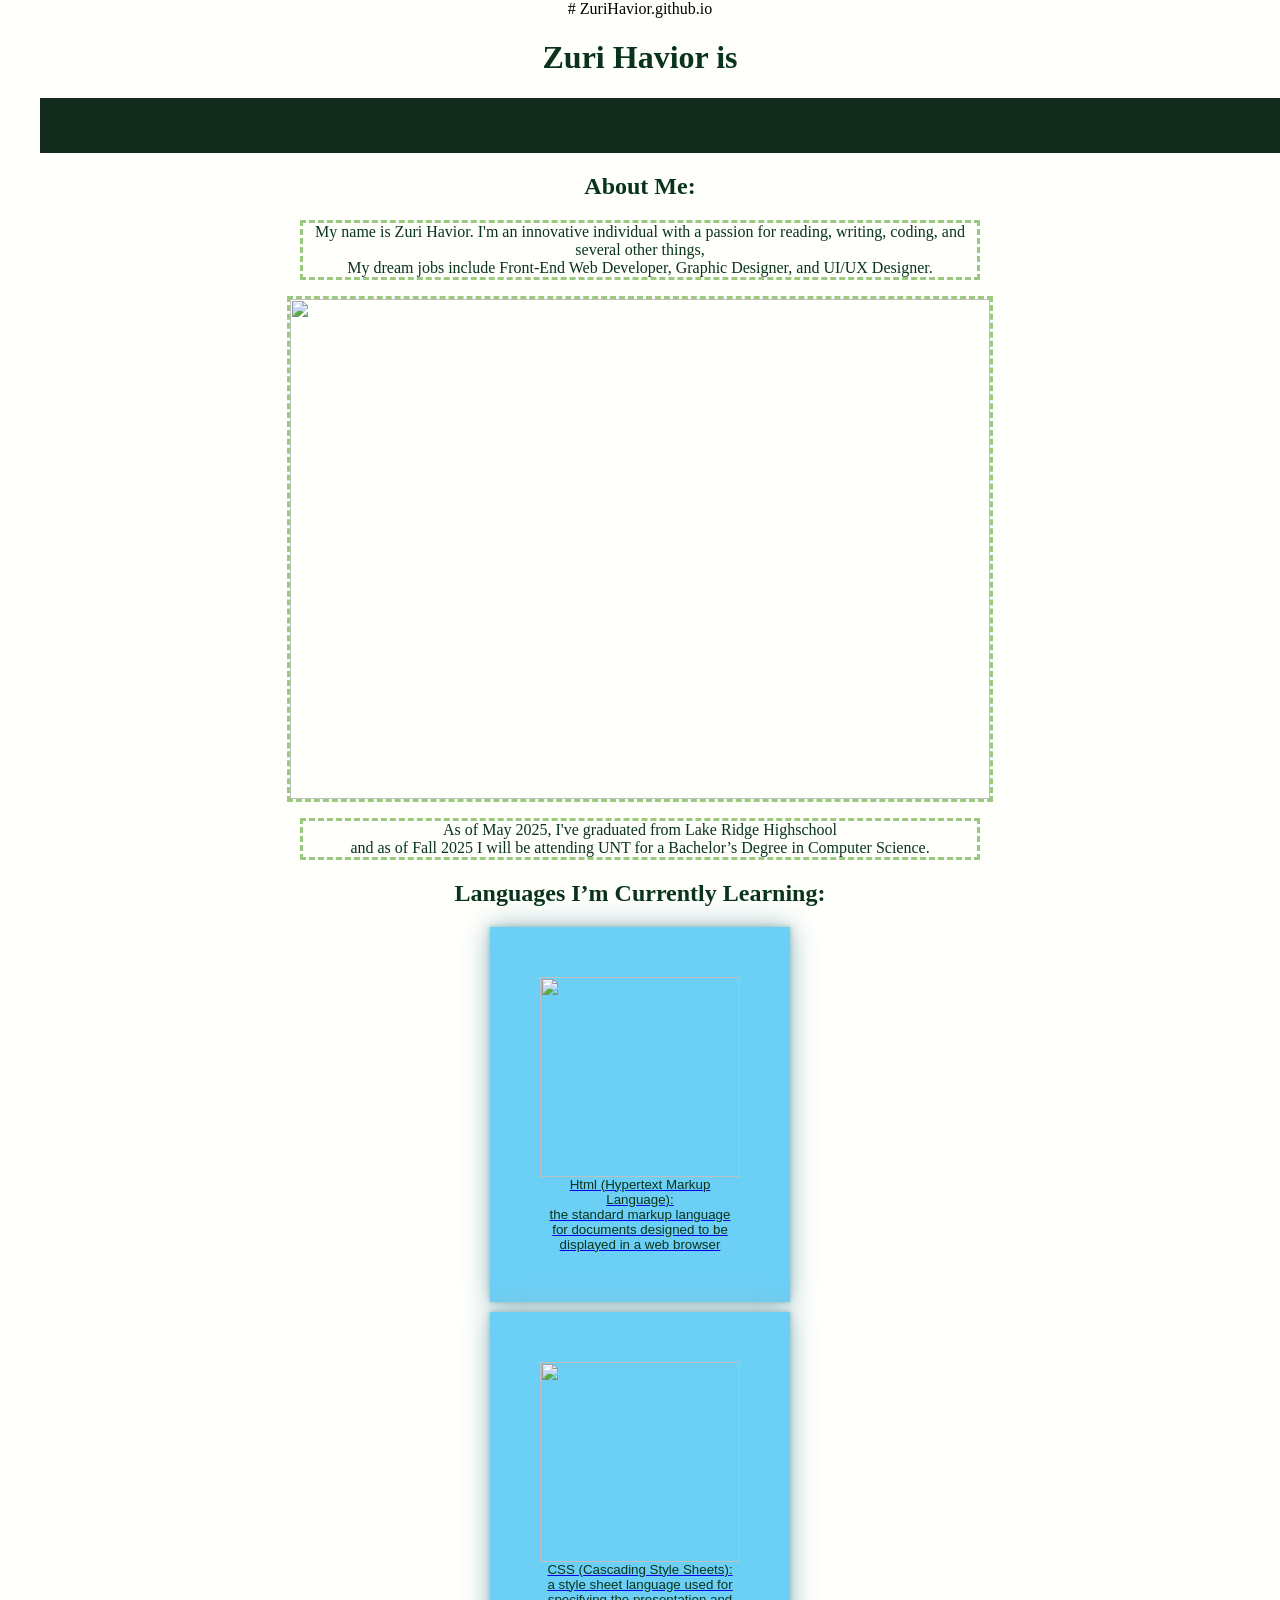
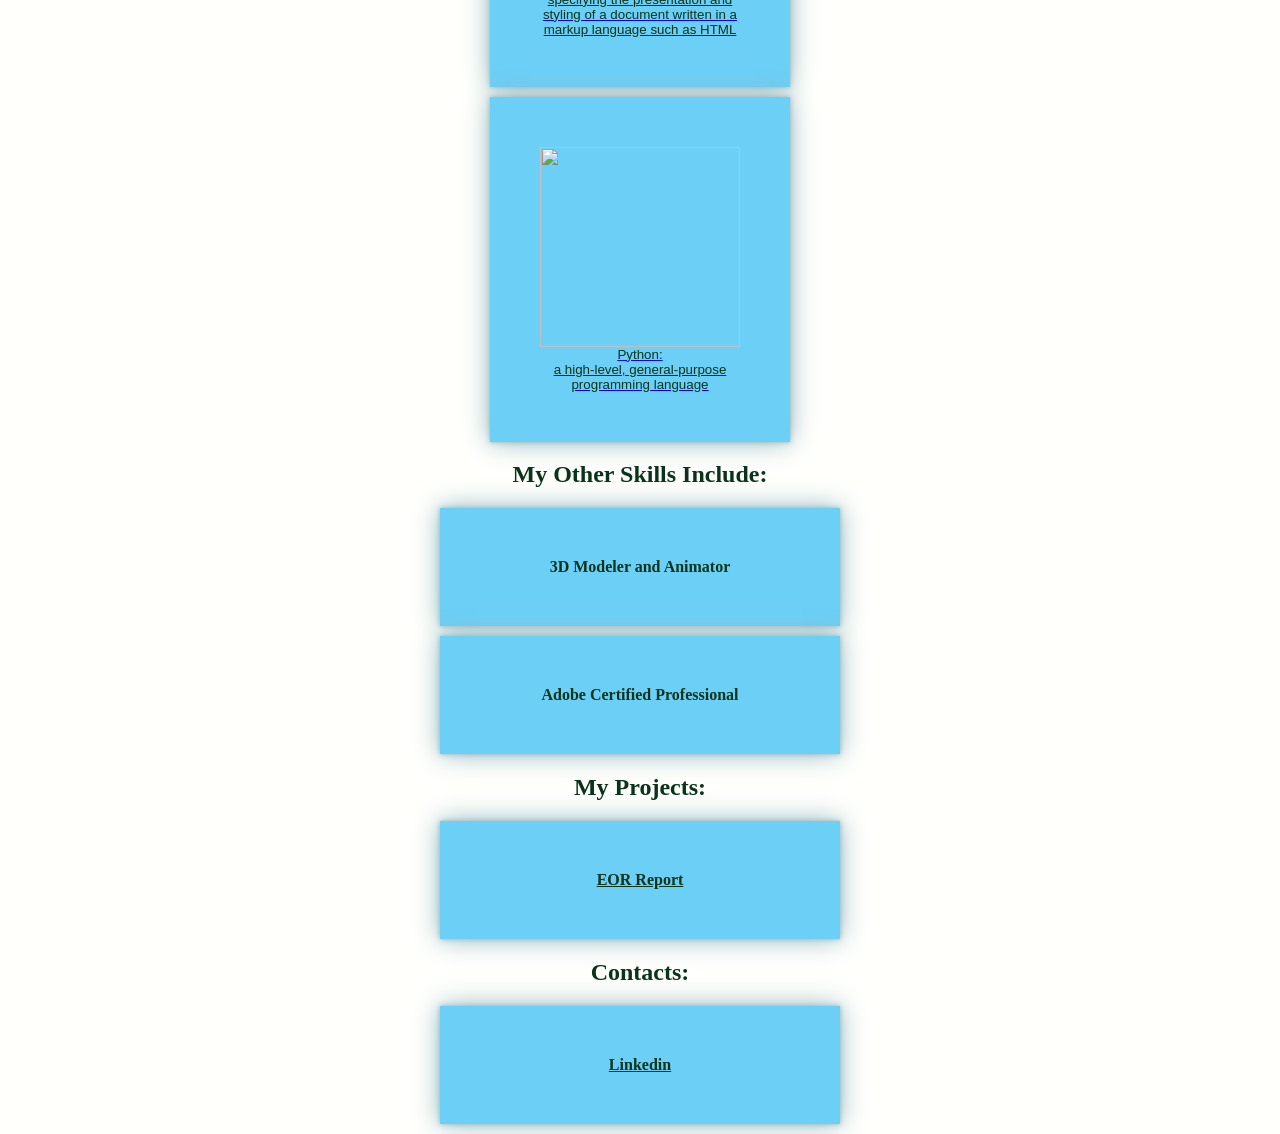
==== index.html @ 2d07146f "Update styles and text colors in index.html" ====
# ZuriHavior.github.io
<!DOCTYPE HTML>
<html>
<head>
    <link rel="stylesheet"  type="text/css" href="StyleSheet1.css"/>
</head>
<body style="background-color: #FFFFFC;">
    <h1 style="color: #09341B; ">Zuri Havior is </h1>
    <section>
        <ul>
            <li>Creative</li>
            <li>Hardworking</li>
            <li>Curious</li>
            <li>A Dreamer</li>
        </ul>
        <h2 style="color: #09341B; ">About Me:</h2>
        <p class=double style="color: #09341B;"> My name is Zuri Havior. I'm an innovative individual with a passion for reading, writing, coding, and several other things,<br>My dream jobs include Front-End Web Developer, Graphic Designer, and UI/UX Designer.</br></p>
        <img src="https://5starassets.blob.core.windows.net/article-photos/2630222/44ba7af4-4c3d-4c44-bfd7-cfc8f2925dbb_640x480.jpg" width="700" height="500" style="border: 3px dashed #9CC97F; " />
        <p class="double" style="color: #09341B;"> As of May 2025, I've graduated from Lake Ridge Highschool<br>and as of Fall 2025 I will be attending UNT for a Bachelor’s Degree in Computer Science.<br /> </p>
        <h2 style="color: #09341B; ">Languages I’m Currently Learning:</h2>
        <style>
            button {
                background-color: #6CCFF6;
                width: 300px;
                border: 15px;
                padding: 50px;
                margin: auto;
                margin-bottom: 10px;
                display: block;
            }
        </style>
        <style>
            h4 {
                background-color: #6CCFF6;
                width: 300px;
                border: 15px;
                padding: 50px;
                margin: auto;
                margin-bottom: 10px;
            }
        </style>
        <a href="https://html.com/"><button style="color: #09341B"><img src="https://th.bing.com/th/id/OIP.gXi6fGKReovWKXweUEBNqQHaHa?rs=1&pid=ImgDetMain" width="200" height="200" /><br>Html (Hypertext Markup Language):<br>the standard markup language for documents designed to be displayed in a web browser</button></a>
        <a href="https://html.com/css/"><button style="color: #09341B"><img src="https://www.lzzet.com/api/static/image/impression/css.svg" width="200" height="200" /><br>CSS (Cascading Style Sheets):<br> a style sheet language used for specifying the presentation and styling of a document written in a markup language such as HTML</button></a>
        <a href="https://www.python.org/"><button style="color: #09341B"><img src="https://th.bing.com/th/id/OIP.xePC9eCXE-p7xCpCMUAaFgHaHa?rs=1&pid=ImgDetMain" width="200" height="200" /><br>Python:<br>a high-level, general-purpose programming language</button></a>
        <h2 style="color: #09341B">My Other Skills Include:</h2>
        <h4 style="color: #09341B">3D Modeler and Animator</h4>
        <h4 style="color:#09341B">Adobe Certified Professional</h4>
        <h2 style="color: #09341B;">My Projects:</h2>
        <a href="https://docs.google.com/document/d/1cl4F46m_iaL6CaQ07avzF_dRV4SjLQaTM3N-LQgCbbc/edit?usp=sharing"<button style="color: #09341B"><h4>EOR Report</h4></button></a>
        <h2 style=" color: #09341B;">Contacts:</h2>
        <a href="https://www.linkedin.com/in/zuri-havior-923720377/"<button style="color: #09341B"><h4>Linkedin</h4></button></a>
    </section>
</body>
</html>
---- StyleSheet1.css ----
/*Typing Animation*/
ul {
    list-style: none;
    height: 55px;
    overflow: hidden;
}

    ul li {
        color: #9CC97F;
        font-size: 50px;
        position: relative;
        top: 0;
        margin: 0;
        animation: scrolling 8s steps(4) infinite;
    }

        ul li:nth-child(1) {
            color: #90B7BF
        }

        ul li:nth-child(2) {
            color: #90B7BF
        }

        ul li:nth-child(3) {
            color: #90B7BF
        }

        ul li:nth-child(4) {
            color: #90B7BF
        }

        ul li::after {
            content: '';
            position: absolute;
            width: 100%;
            height: 100%;
            left: 0;
            background-color: #122B1D;
            border-left: 5px solid #122B1D;
            animation: typing 2s steps(100) infinite;
        }

@keyframes typing {
    100% {
        left: 100%;
        margin: 0 -40px 0 35px;
    }
}

@keyframes scrolling {
    100% {
        top: -240px;
    }
}
/*Glowing Button Animation*/
button {
    box-shadow: 0 0 5px #90B7BF, 0 0 25px #90B7BF;
}

    button:hover {
        box-shadow: 0 0 5px #90B7BF, 0 0 25px #90B7BF, 0 0 50px #90B7BF, 0 0 100px #90B7BF, 0 0 200px #90B7BF;
    }

h4 {
    box-shadow: 0 0 5px #90B7BF, 0 0 25px #90B7BF;
}

    h4:hover {
        box-shadow: 0 0 5px #90B7BF, 0 0 25px #90B7BF, 0 0 50px #90B7BF, 0 0 100px #90B7BF, 0 0 200px #90B7BF;
    }

/*Border*/
p.double {
    border-style: dashed;
    border-color: #9CC97F;
    margin-left: 300px;
    margin-right: 300px;
}


/*Other Stuff*/
html, body, style {
    height: 100%;
}

html {
    display: table;
    width: 100%;
}

body {
    display: table-cell;
    text-align: center;
    vertical-align: middle;
}
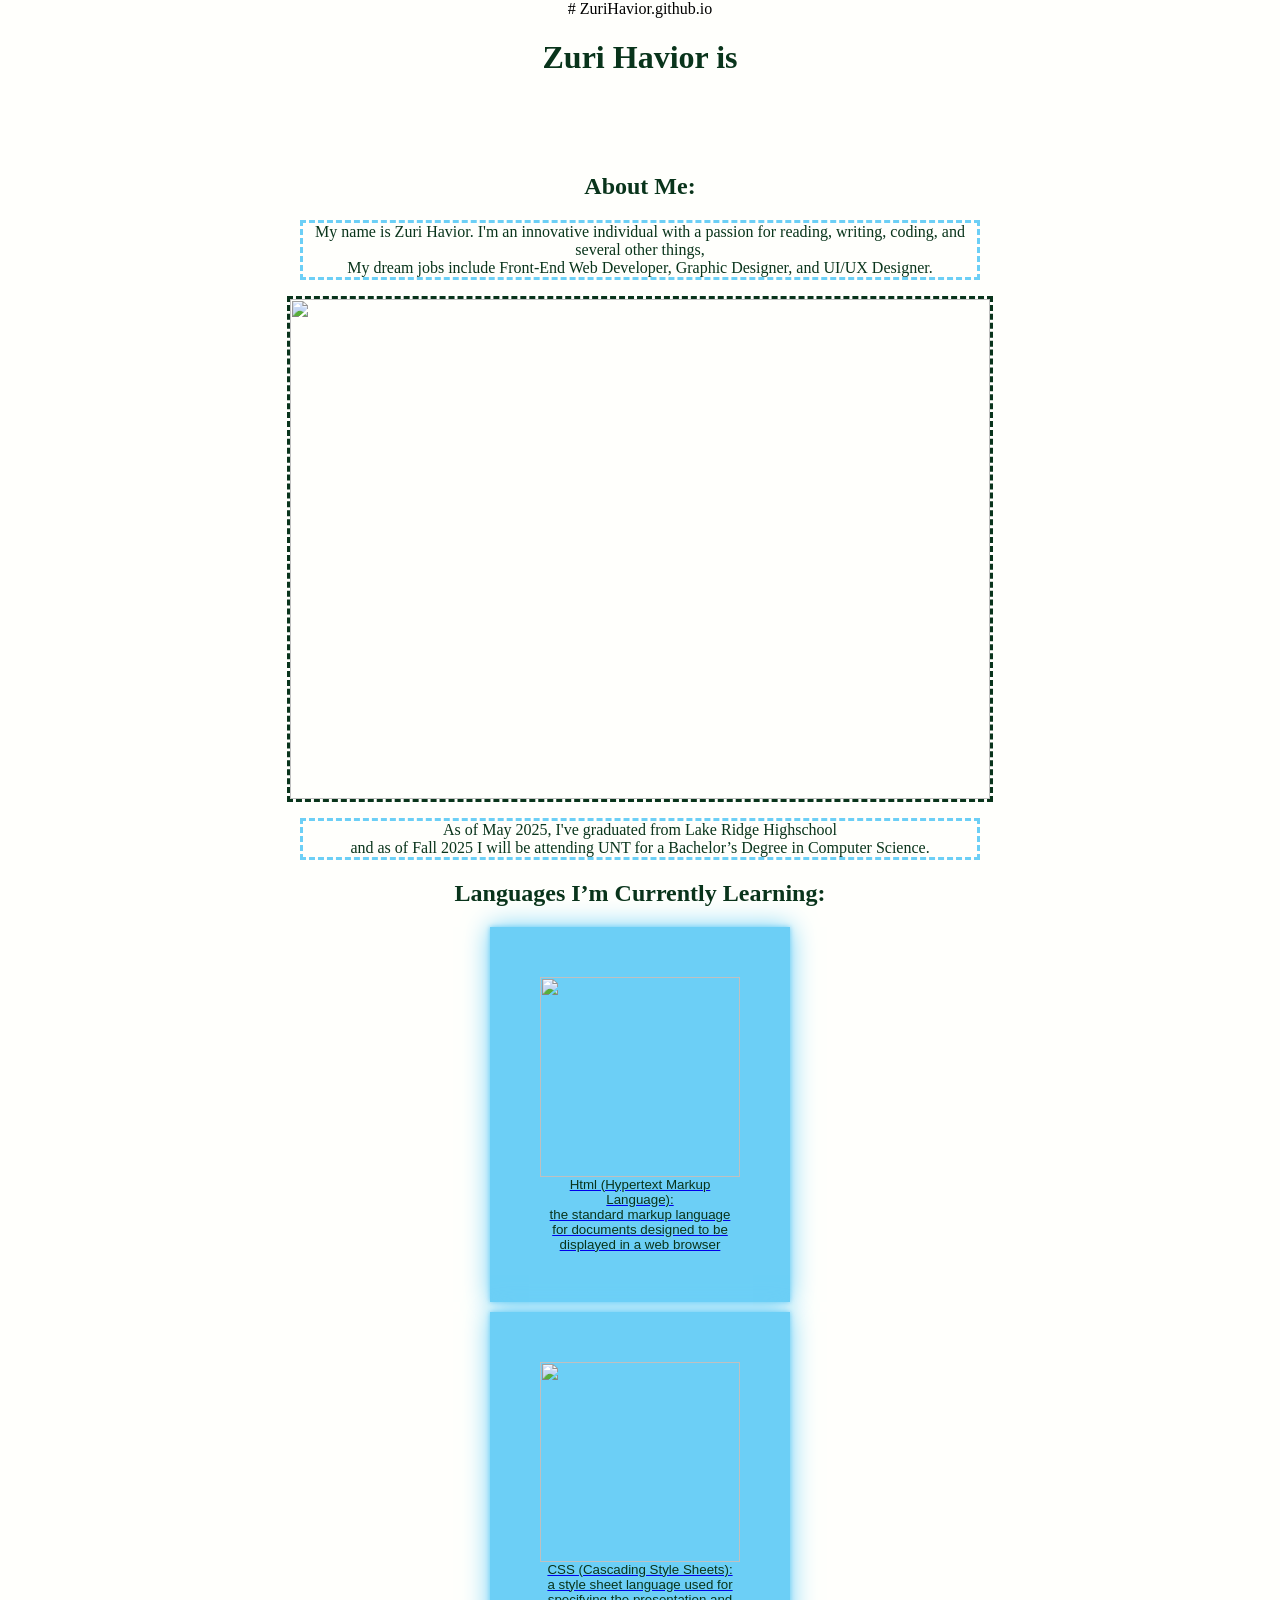
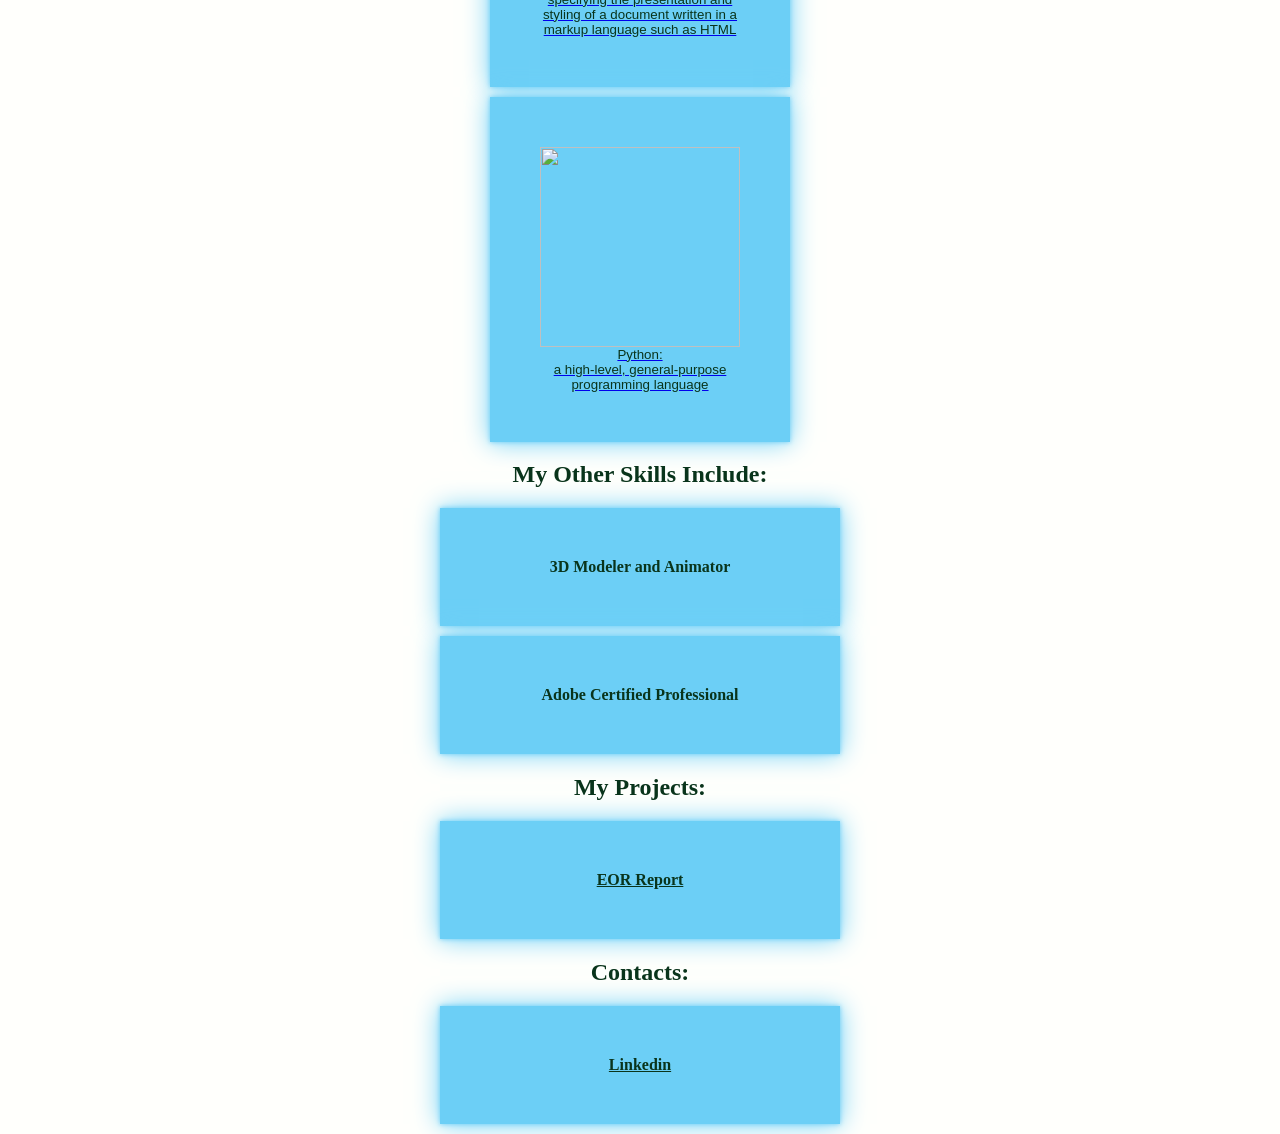
==== commit f3106983: "Change image border color to #09341B Updated image border color in index.html." ====
--- a/index.html
+++ b/index.html
@@ -15,7 +15,7 @@
         </ul>
         <h2 style="color: #09341B; ">About Me:</h2>
         <p class=double style="color: #09341B;"> My name is Zuri Havior. I'm an innovative individual with a passion for reading, writing, coding, and several other things,<br>My dream jobs include Front-End Web Developer, Graphic Designer, and UI/UX Designer.</br></p>
-        <img src="https://5starassets.blob.core.windows.net/article-photos/2630222/44ba7af4-4c3d-4c44-bfd7-cfc8f2925dbb_640x480.jpg" width="700" height="500" style="border: 3px dashed #9CC97F; " />
+        <img src="https://5starassets.blob.core.windows.net/article-photos/2630222/44ba7af4-4c3d-4c44-bfd7-cfc8f2925dbb_640x480.jpg" width="700" height="500" style="border: 3px dashed #09341B; " />
         <p class="double" style="color: #09341B;"> As of May 2025, I've graduated from Lake Ridge Highschool<br>and as of Fall 2025 I will be attending UNT for a Bachelor’s Degree in Computer Science.<br /> </p>
         <h2 style="color: #09341B; ">Languages I’m Currently Learning:</h2>
         <style>
--- a/StyleSheet1.css
+++ b/StyleSheet1.css
@@ -6,7 +6,7 @@
 }
 
     ul li {
-        color: #9CC97F;
+        color: #FFFFFC;
         font-size: 50px;
         position: relative;
         top: 0;
@@ -15,19 +15,19 @@
     }
 
         ul li:nth-child(1) {
-            color: #90B7BF
+            color: #09341B
         }
 
         ul li:nth-child(2) {
-            color: #90B7BF
+            color: #09341B
         }
 
         ul li:nth-child(3) {
-            color: #90B7BF
+            color: #09341B
         }
 
         ul li:nth-child(4) {
-            color: #90B7BF
+            color: #09341B
         }
 
         ul li::after {
@@ -36,8 +36,8 @@
             width: 100%;
             height: 100%;
             left: 0;
-            background-color: #122B1D;
-            border-left: 5px solid #122B1D;
+            background-color: #FFFFFC;
+            border-left: 5px solid #FFFFFC;
             animation: typing 2s steps(100) infinite;
         }
 
@@ -55,25 +55,25 @@
 }
 /*Glowing Button Animation*/
 button {
-    box-shadow: 0 0 5px #90B7BF, 0 0 25px #90B7BF;
+    box-shadow: 0 0 5px #6CCFF6, 0 0 25px #6CCFF6;
 }
 
     button:hover {
-        box-shadow: 0 0 5px #90B7BF, 0 0 25px #90B7BF, 0 0 50px #90B7BF, 0 0 100px #90B7BF, 0 0 200px #90B7BF;
+        box-shadow: 0 0 5px #6CCFF6, 0 0 25px #6CCFF6, 0 0 50px #6CCFF6, 0 0 100px #6CCFF6, 0 0 200px #6CCFF6;
     }
 
 h4 {
-    box-shadow: 0 0 5px #90B7BF, 0 0 25px #90B7BF;
+    box-shadow: 0 0 5px #6CCFF6, 0 0 25px #6CCFF6;
 }
 
     h4:hover {
-        box-shadow: 0 0 5px #90B7BF, 0 0 25px #90B7BF, 0 0 50px #90B7BF, 0 0 100px #90B7BF, 0 0 200px #90B7BF;
+        box-shadow: 0 0 5px #6CCFF6, 0 0 25px #6CCFF6, 0 0 50px #6CCFF6, 0 0 100px #6CCFF6, 0 0 200px #6CCFF6;
     }
 
 /*Border*/
 p.double {
     border-style: dashed;
-    border-color: #9CC97F;
+    border-color: #6CCFF6;
     margin-left: 300px;
     margin-right: 300px;
 }
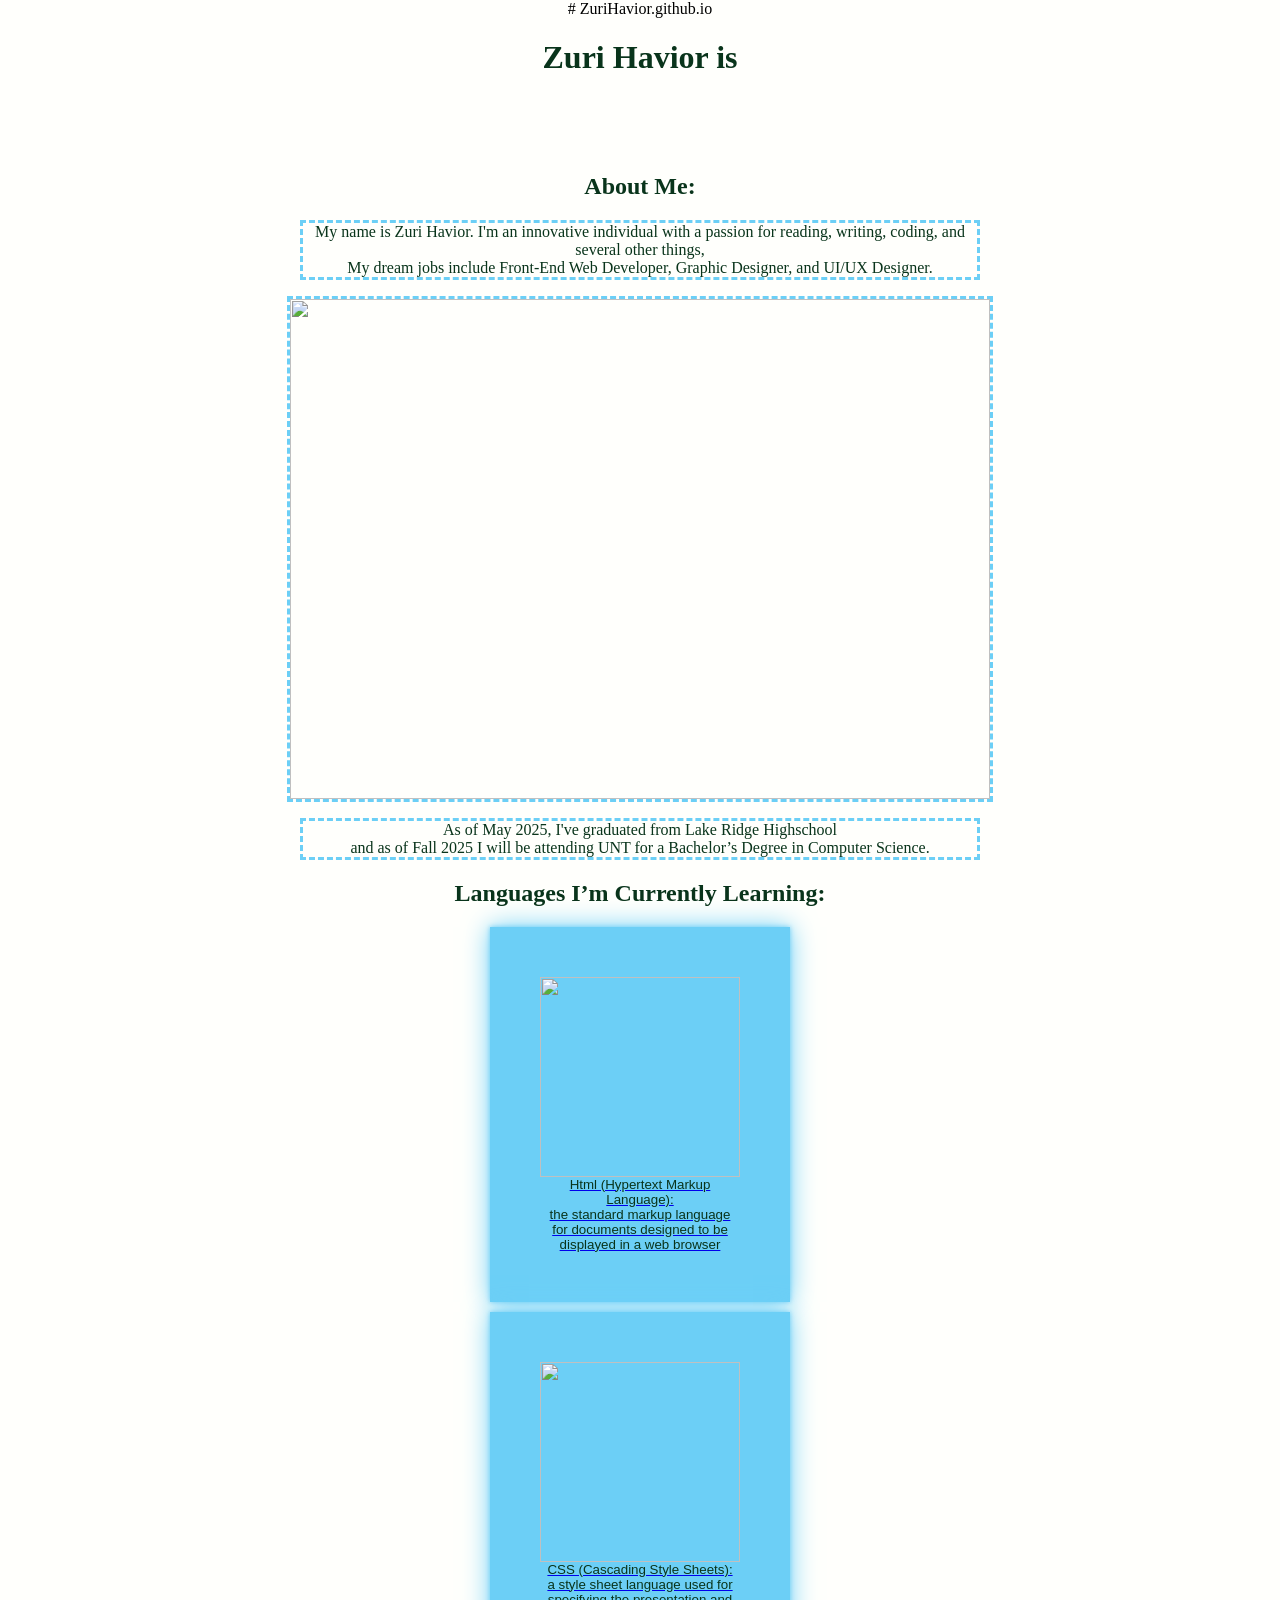
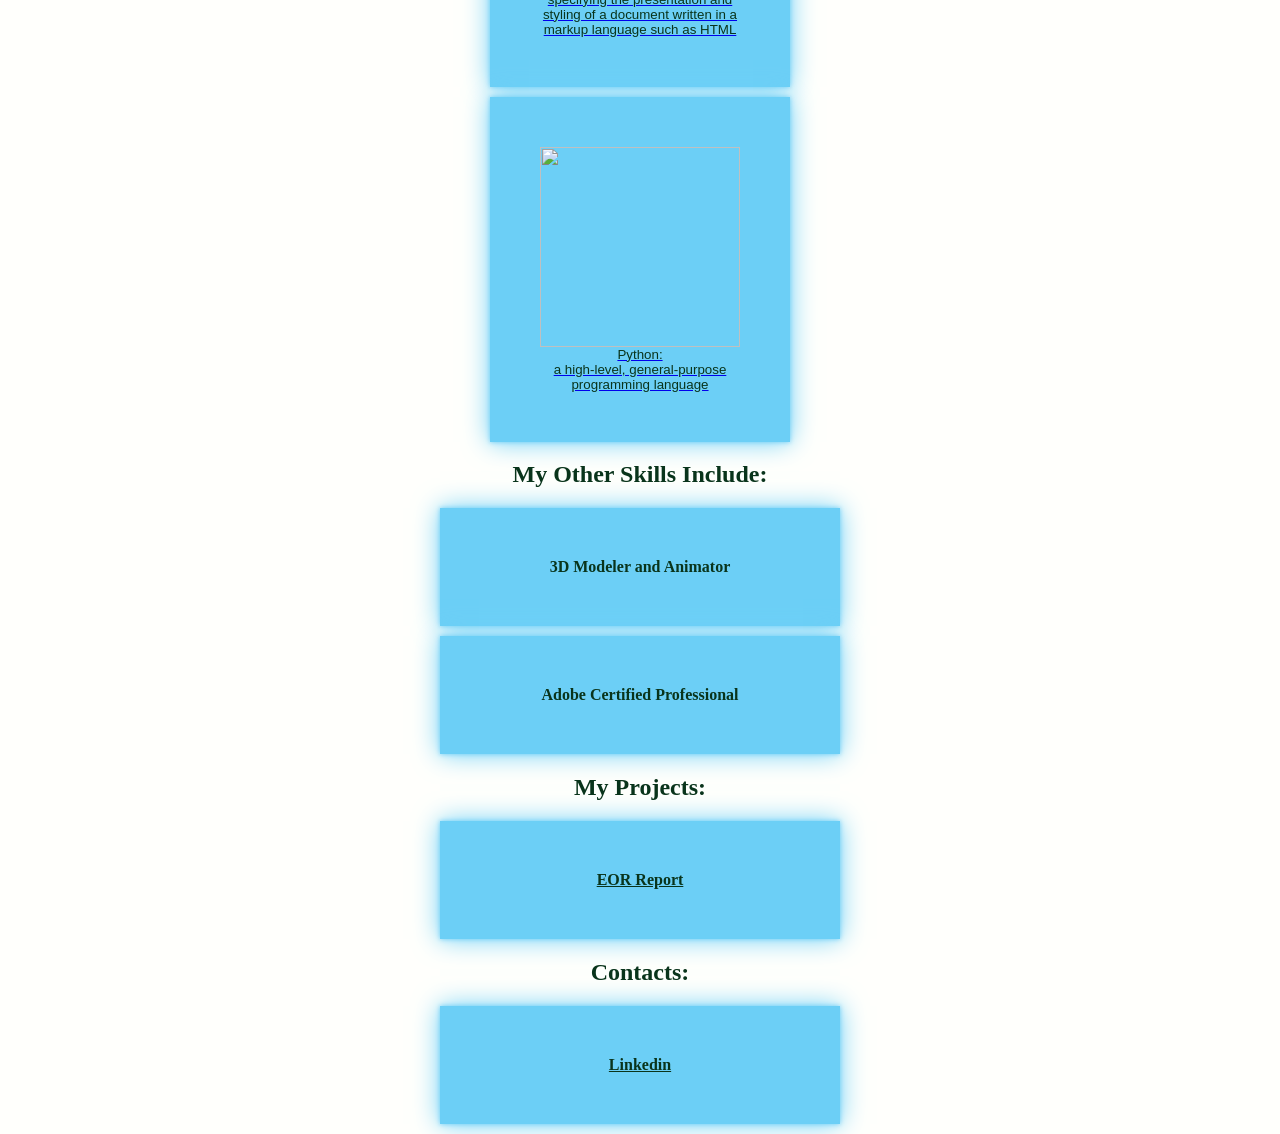
==== commit 1d7b56be: "Change image border color in index.html Updated image border color from dashed green to dashed blue." ====
--- a/index.html
+++ b/index.html
@@ -15,7 +15,7 @@
         </ul>
         <h2 style="color: #09341B; ">About Me:</h2>
         <p class=double style="color: #09341B;"> My name is Zuri Havior. I'm an innovative individual with a passion for reading, writing, coding, and several other things,<br>My dream jobs include Front-End Web Developer, Graphic Designer, and UI/UX Designer.</br></p>
-        <img src="https://5starassets.blob.core.windows.net/article-photos/2630222/44ba7af4-4c3d-4c44-bfd7-cfc8f2925dbb_640x480.jpg" width="700" height="500" style="border: 3px dashed #09341B; " />
+        <img src="https://5starassets.blob.core.windows.net/article-photos/2630222/44ba7af4-4c3d-4c44-bfd7-cfc8f2925dbb_640x480.jpg" width="700" height="500" style="border: 3px dashed #6CCFF6; " />
         <p class="double" style="color: #09341B;"> As of May 2025, I've graduated from Lake Ridge Highschool<br>and as of Fall 2025 I will be attending UNT for a Bachelor’s Degree in Computer Science.<br /> </p>
         <h2 style="color: #09341B; ">Languages I’m Currently Learning:</h2>
         <style>
--- a/StyleSheet1.css
+++ b/StyleSheet1.css
@@ -6,7 +6,7 @@
 }
 
     ul li {
-        color: #FFFFFC;
+        color: #6CCFF6;
         font-size: 50px;
         position: relative;
         top: 0;
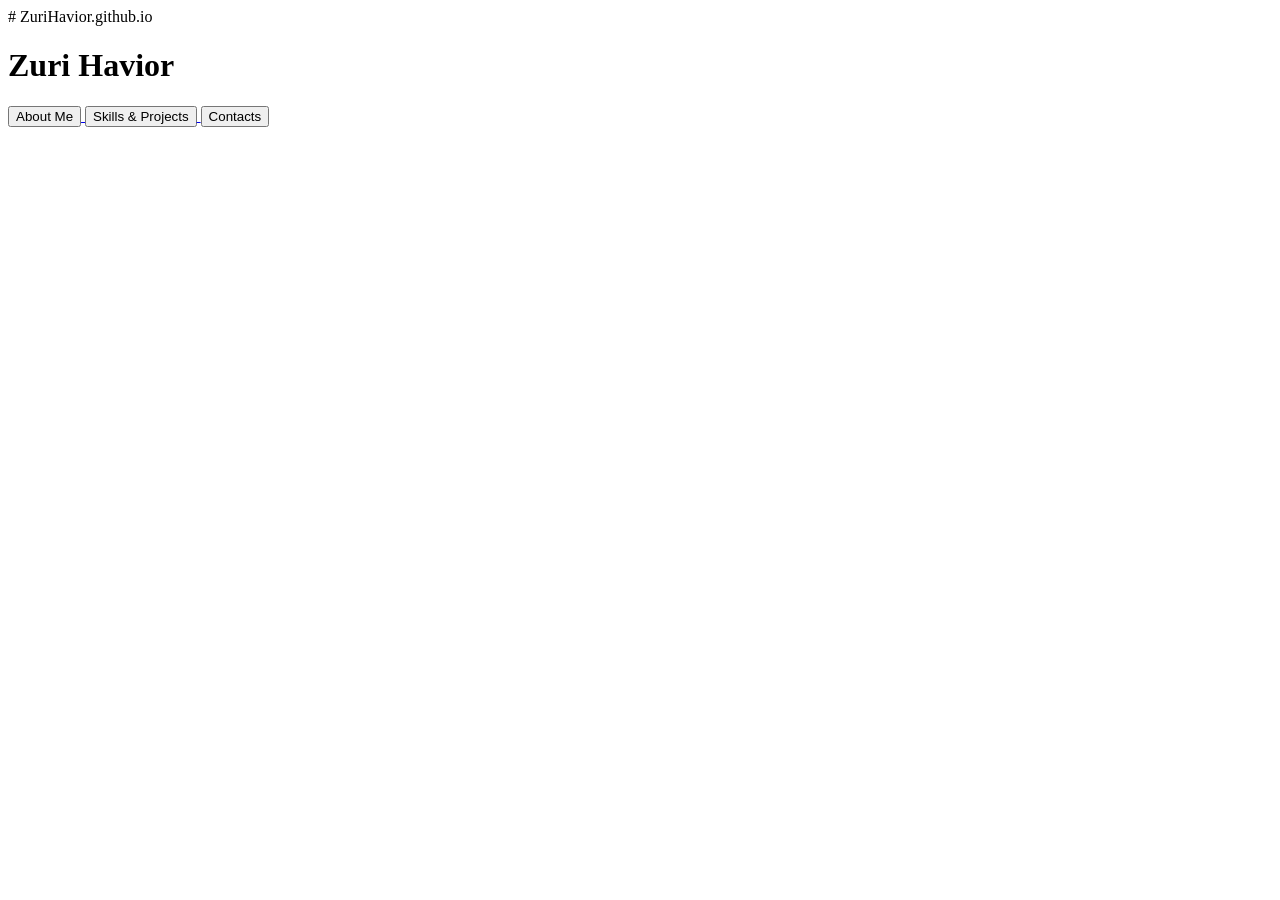
==== commit c10d1daa: "Refactor index.html structure and content" ====
--- a/index.html
+++ b/index.html
@@ -1,54 +1,22 @@
 # ZuriHavior.github.io
-<!DOCTYPE HTML>
+<!DOCTYPE html>
+<link rel="stylesheet" href="style.css"/>
 <html>
-<head>
-    <link rel="stylesheet"  type="text/css" href="StyleSheet1.css"/>
-</head>
-<body style="background-color: #FFFFFC;">
-    <h1 style="color: #09341B; ">Zuri Havior is </h1>
-    <section>
-        <ul>
-            <li>Creative</li>
-            <li>Hardworking</li>
-            <li>Curious</li>
-            <li>A Dreamer</li>
-        </ul>
-        <h2 style="color: #09341B; ">About Me:</h2>
-        <p class=double style="color: #09341B;"> My name is Zuri Havior. I'm an innovative individual with a passion for reading, writing, coding, and several other things,<br>My dream jobs include Front-End Web Developer, Graphic Designer, and UI/UX Designer.</br></p>
-        <img src="https://5starassets.blob.core.windows.net/article-photos/2630222/44ba7af4-4c3d-4c44-bfd7-cfc8f2925dbb_640x480.jpg" width="700" height="500" style="border: 3px dashed #6CCFF6; " />
-        <p class="double" style="color: #09341B;"> As of May 2025, I've graduated from Lake Ridge Highschool<br>and as of Fall 2025 I will be attending UNT for a Bachelor’s Degree in Computer Science.<br /> </p>
-        <h2 style="color: #09341B; ">Languages I’m Currently Learning:</h2>
-        <style>
-            button {
-                background-color: #6CCFF6;
-                width: 300px;
-                border: 15px;
-                padding: 50px;
-                margin: auto;
-                margin-bottom: 10px;
-                display: block;
-            }
-        </style>
-        <style>
-            h4 {
-                background-color: #6CCFF6;
-                width: 300px;
-                border: 15px;
-                padding: 50px;
-                margin: auto;
-                margin-bottom: 10px;
-            }
-        </style>
-        <a href="https://html.com/"><button style="color: #09341B"><img src="https://th.bing.com/th/id/OIP.gXi6fGKReovWKXweUEBNqQHaHa?rs=1&pid=ImgDetMain" width="200" height="200" /><br>Html (Hypertext Markup Language):<br>the standard markup language for documents designed to be displayed in a web browser</button></a>
-        <a href="https://html.com/css/"><button style="color: #09341B"><img src="https://www.lzzet.com/api/static/image/impression/css.svg" width="200" height="200" /><br>CSS (Cascading Style Sheets):<br> a style sheet language used for specifying the presentation and styling of a document written in a markup language such as HTML</button></a>
-        <a href="https://www.python.org/"><button style="color: #09341B"><img src="https://th.bing.com/th/id/OIP.xePC9eCXE-p7xCpCMUAaFgHaHa?rs=1&pid=ImgDetMain" width="200" height="200" /><br>Python:<br>a high-level, general-purpose programming language</button></a>
-        <h2 style="color: #09341B">My Other Skills Include:</h2>
-        <h4 style="color: #09341B">3D Modeler and Animator</h4>
-        <h4 style="color:#09341B">Adobe Certified Professional</h4>
-        <h2 style="color: #09341B;">My Projects:</h2>
-        <a href="https://docs.google.com/document/d/1cl4F46m_iaL6CaQ07avzF_dRV4SjLQaTM3N-LQgCbbc/edit?usp=sharing"<button style="color: #09341B"><h4>EOR Report</h4></button></a>
-        <h2 style=" color: #09341B;">Contacts:</h2>
-        <a href="https://www.linkedin.com/in/zuri-havior-923720377/"<button style="color: #09341B"><h4>Linkedin</h4></button></a>
-    </section>
-</body>
+    <head>
+        <title>ZuriH</title>
+    </head>
+    <body>
+        <h1 class="fade-in">Zuri Havior</h1>
+       <div class="container">
+           <a href="Bio.html">
+               <button class="bio">About Me</button>
+           </a>
+           <a href="Projects.html">
+               <button class="projects">Skills & Projects</button>
+           </a>
+           <a href="Contacts.html">
+               <button class="contacts">Contacts</button>
+           </a>
+       </div>
+    </body>
 </html>
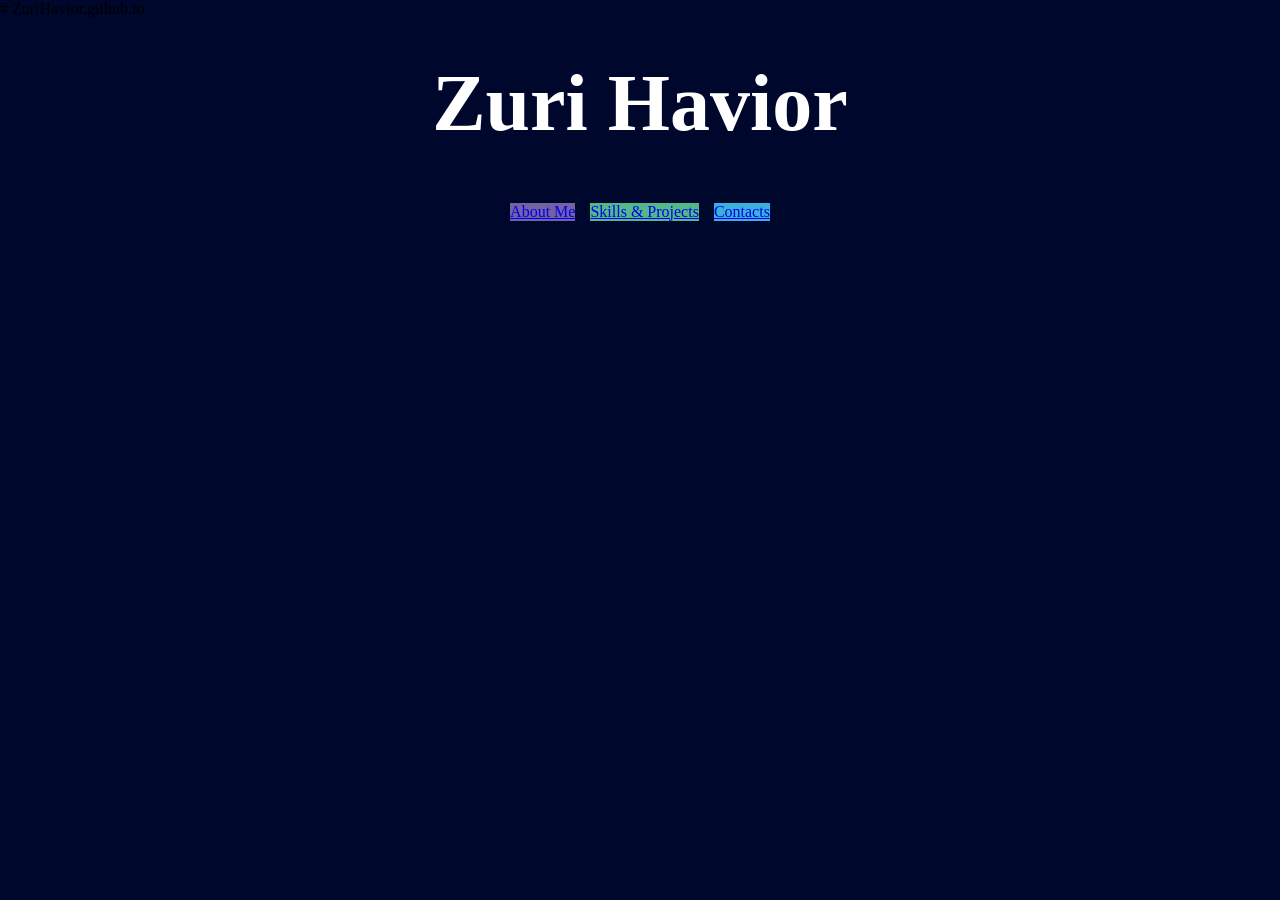
==== commit 5da37bc1: "Refactor links to use anchor tags without buttons" ====
--- a/index.html
+++ b/index.html
@@ -8,15 +8,9 @@
     <body>
         <h1 class="fade-in">Zuri Havior</h1>
        <div class="container">
-           <a href="Bio.html">
-               <button class="bio">About Me</button>
-           </a>
-           <a href="Projects.html">
-               <button class="projects">Skills & Projects</button>
-           </a>
-           <a href="Contacts.html">
-               <button class="contacts">Contacts</button>
-           </a>
+           <a href="Bio.html" class="bio">About Me</a>
+           <a href="Projects.html" class="projects">Skills & Projects</a>
+           <a href="Contacts.html" class="contacts">Contacts</a>
        </div>
     </body>
 </html>
--- a/style.css
+++ b/style.css
@@ -0,0 +1,85 @@
+/*Centers title on homepage*/
+body {
+    margin: 0;
+    height: 100vh; /*vh = viewport height*/
+    background-color: #00072D;
+    position: relative; /*For absolute positioning*/
+}
+
+h1 {
+    font-family: Georgia, serif;
+        font-size: 5rem;
+        color: white;
+        text-align: center;
+        margin-top: 40px;
+}
+
+/*Fade in animation*/
+.fade-in {
+    opacity: 0; /*Starts invisible*/
+    animation: fadeIn 3s ease-in forwards; /*3s fade-in*/
+}
+
+/*Keyframes for heading fade-in*/
+@keyframes fadeIn {
+    from {opacity: 0;}
+    to {opacity: 1;}
+}
+
+/*Keyframes for button fadein*/
+@keyframes fadeUp {
+    from {opacity: 0;}
+    to {opacity: 1;}
+}
+/*Button Animation*/
+button {
+    color: white;
+    padding: 8px 22px;
+    border-radius: 6px;
+    transition: all 0.2s ease;
+    /*Button Size*/
+    width: 150px;
+    height: 50px;
+    font-size: 12px;
+}
+button:active {
+    transform: scale(0.96);
+}
+
+/*Button Alignment*/
+.container {
+    display: flex;
+    justify-content: center;
+    align-items: center;
+    gap: 15px;
+    flex-wrap: wrap;
+    opacity: 0;
+    animation: fadeUp 1s ease-out forwards;
+    animation-delay: 2.5s;
+}
+
+/*Button Colors*/
+.bio {
+    background: #7261A3
+}
+.projects {
+    background: #52B789
+}
+.contacts {
+    background: #3AB0DB
+}
+.other {
+    background: #F76F8E
+}
+
+/*Text Color*/
+p {
+   color: white;
+   text-align: center;
+}
+
+.animate {
+    opacity: 0;
+    animation: fadeUp 1s ease-out forwards;
+    animation-delay: 2.5s;
+}
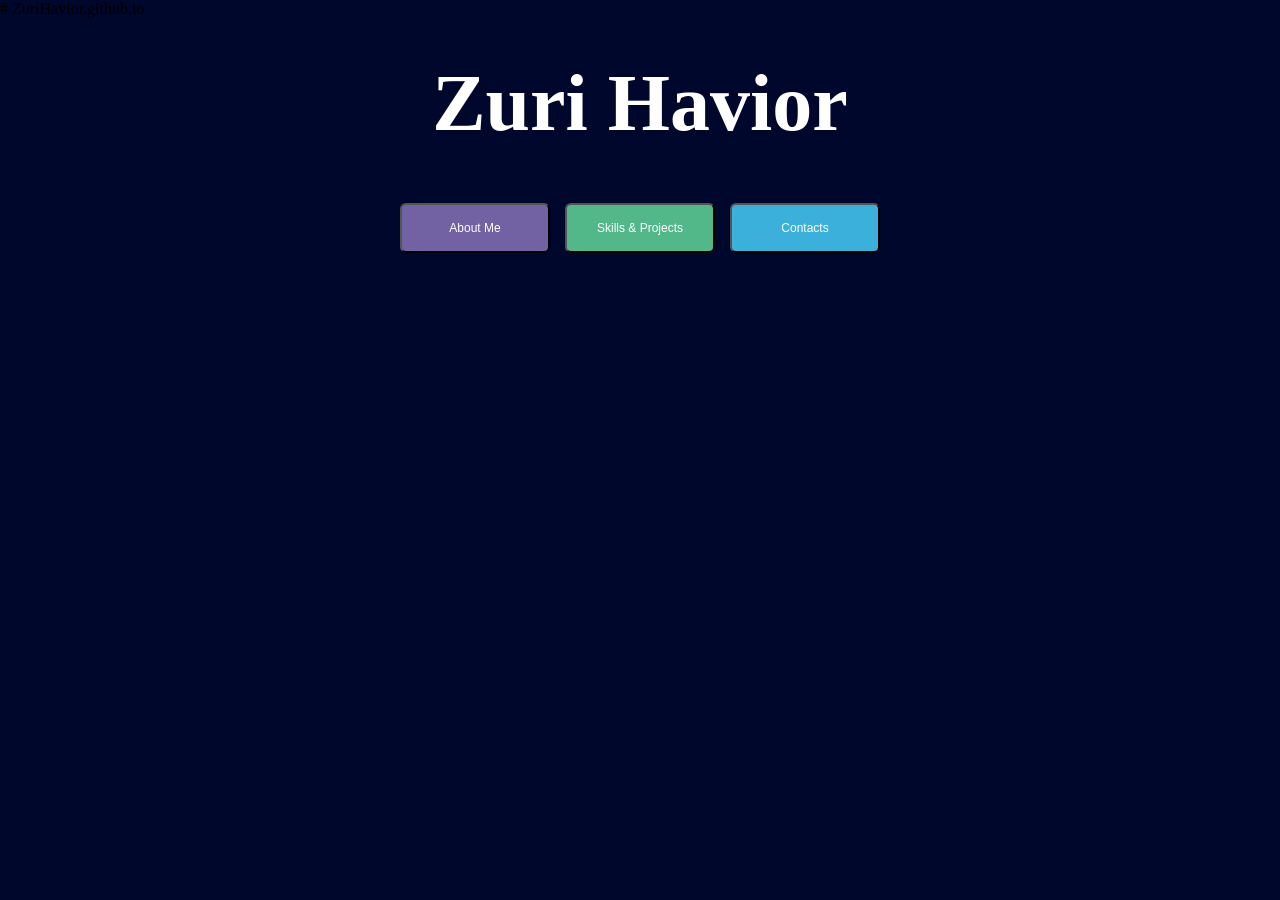
==== commit 7a3e6387: "Replace links with buttons in index.html" ====
--- a/index.html
+++ b/index.html
@@ -8,9 +8,15 @@
     <body>
         <h1 class="fade-in">Zuri Havior</h1>
        <div class="container">
-           <a href="Bio.html" class="bio">About Me</a>
-           <a href="Projects.html" class="projects">Skills & Projects</a>
-           <a href="Contacts.html" class="contacts">Contacts</a>
+           <a href="bio.html">
+               <button class="bio">About Me</button>
+           </a>
+           <a href="projects.html">
+               <button class="projects">Skills & Projects</button>
+           </a>
+           <a href="contacts.html">
+              <button class="contacts">Contacts</button>
+           </a>
        </div>
     </body>
 </html>
